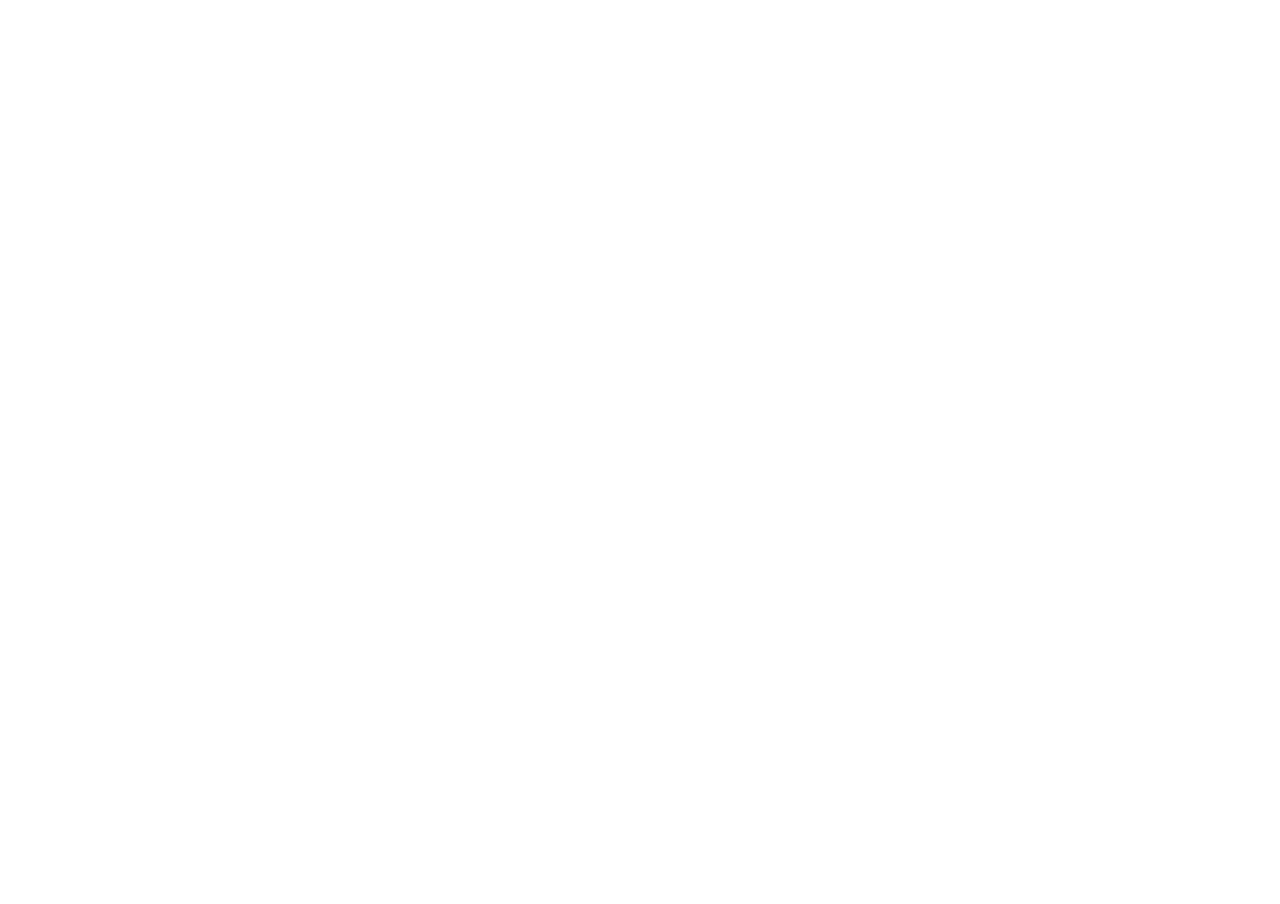
==== chopper.html @ 62b4836d "Update chopper.html" ====
<!DOCTYPE html>
<html>
<head>
    <link rel="icon" href="iconchopper.ico" type="image/x-icon">
    <title>Chopper</title>
    <style>
        body, html {
            height: 100%;
            margin: 0;
            overflow: hidden;
        }

        video {
            object-fit: cover;
            width: 100%;
            height: 100%;
        }
    </style>
</head>
<body>
    <!--<p>El número aleatorio generado con dos decimales es: <span id="numeroAleatorio"></span></p>-->
    
    <video id="myVideo" autoplay loop>
        <source src="chopper.mp4" type="video/mp4">
    </video>

    <script>
        // Genera un número aleatorio entre 0 y 1 y redondea a dos decimales
        var numeroAleatorio = (Math.random() * 100).toFixed(0) / 100;

        // Muestra el número aleatorio en la página
        // document.getElementById("numeroAleatorio").textContent = numeroAleatorio;

        var video = document.getElementById("myVideo");

        // Comprueba si el número aleatorio es menor que el 10% (0.10)
        if (numeroAleatorio < 0.10) {
            // Cambia la fuente del video para reproducir otro video en lugar del original
            video.src = "chopper.mp4";
        }

        // Reproduce el video automáticamente
        video.play();

        // Ajusta el volumen al máximo
        video.volume = 1;
    </script>
</body>
</html>
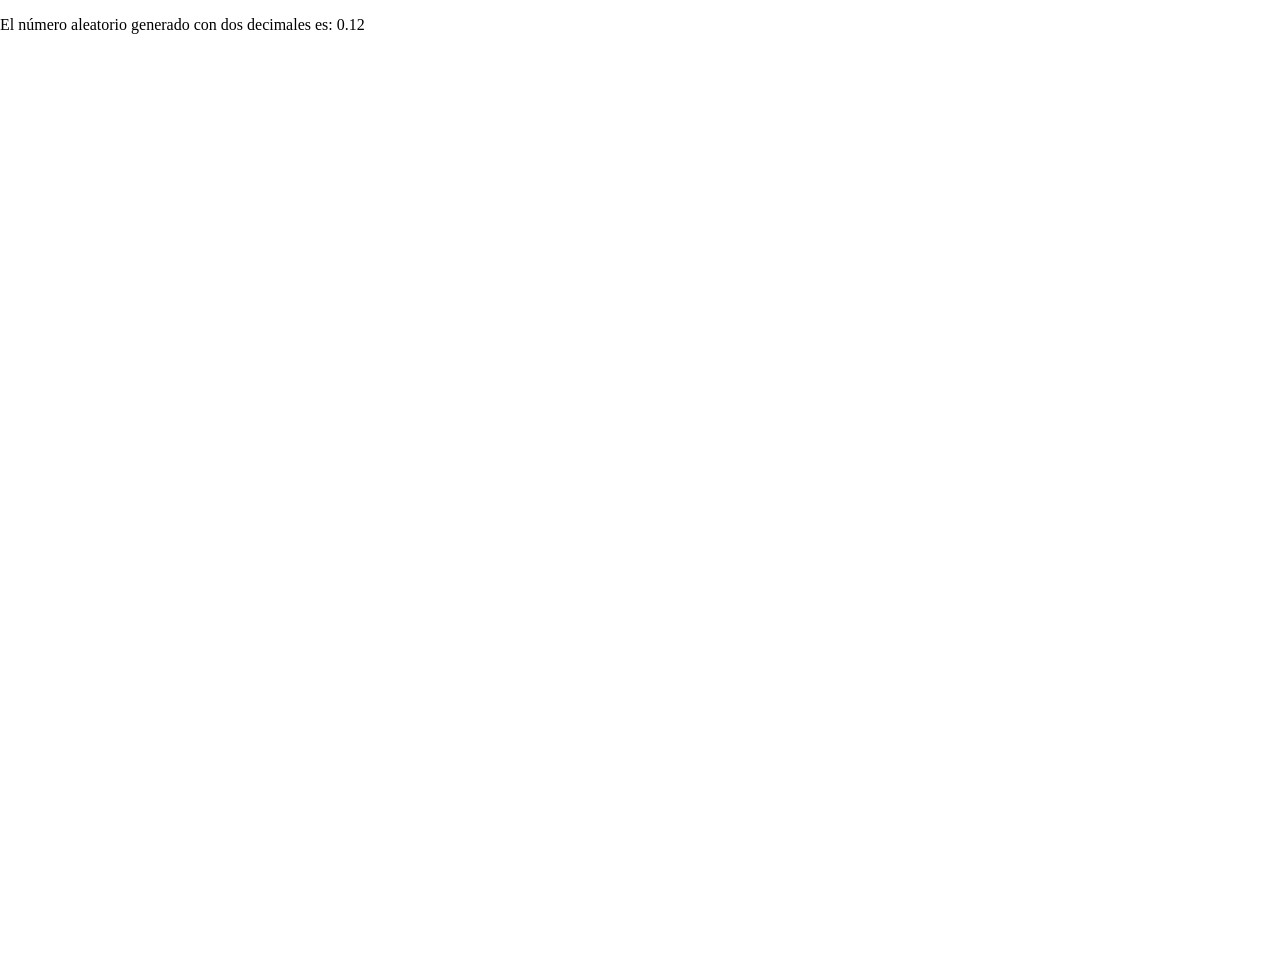
==== commit 11a9276d: "Update chopper.html" ====
--- a/chopper.html
+++ b/chopper.html
@@ -18,7 +18,7 @@
     </style>
 </head>
 <body>
-    <!--<p>El número aleatorio generado con dos decimales es: <span id="numeroAleatorio"></span></p>-->
+    <p>El número aleatorio generado con dos decimales es: <span id="numeroAleatorio"></span></p>
     
     <video id="myVideo" autoplay loop>
         <source src="chopper.mp4" type="video/mp4">
@@ -29,7 +29,7 @@
         var numeroAleatorio = (Math.random() * 100).toFixed(0) / 100;
 
         // Muestra el número aleatorio en la página
-        // document.getElementById("numeroAleatorio").textContent = numeroAleatorio;
+           document.getElementById("numeroAleatorio").textContent = numeroAleatorio;
 
         var video = document.getElementById("myVideo");
 
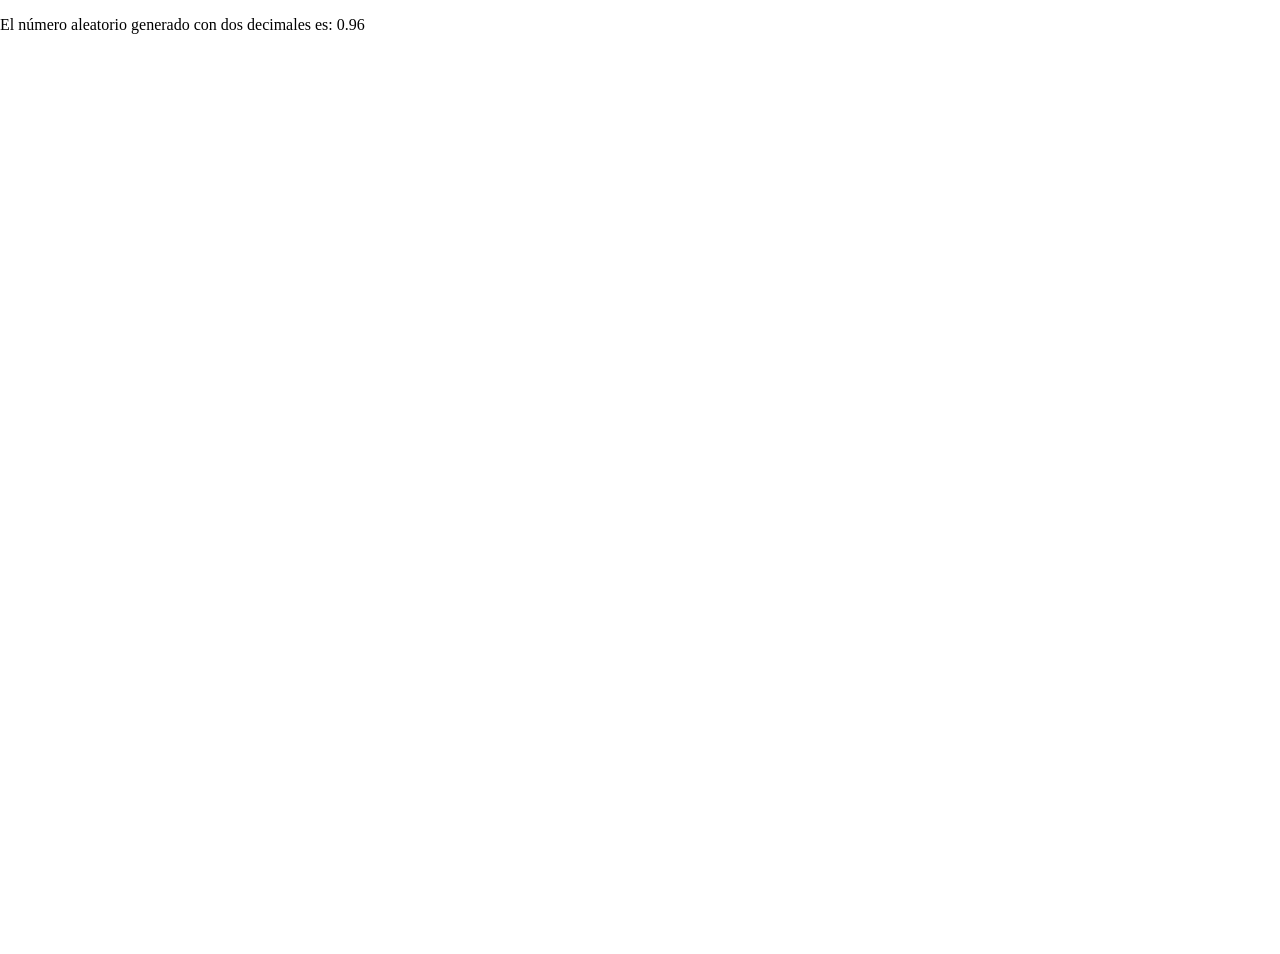
==== commit d629884a: "Update chopper.html" ====
--- a/chopper.html
+++ b/chopper.html
@@ -36,7 +36,7 @@
         // Comprueba si el número aleatorio es menor que el 10% (0.10)
         if (numeroAleatorio < 0.10) {
             // Cambia la fuente del video para reproducir otro video en lugar del original
-            video.src = "chopper.mp4";
+            video.src = "chopper (2).mp4";
         }
 
         // Reproduce el video automáticamente
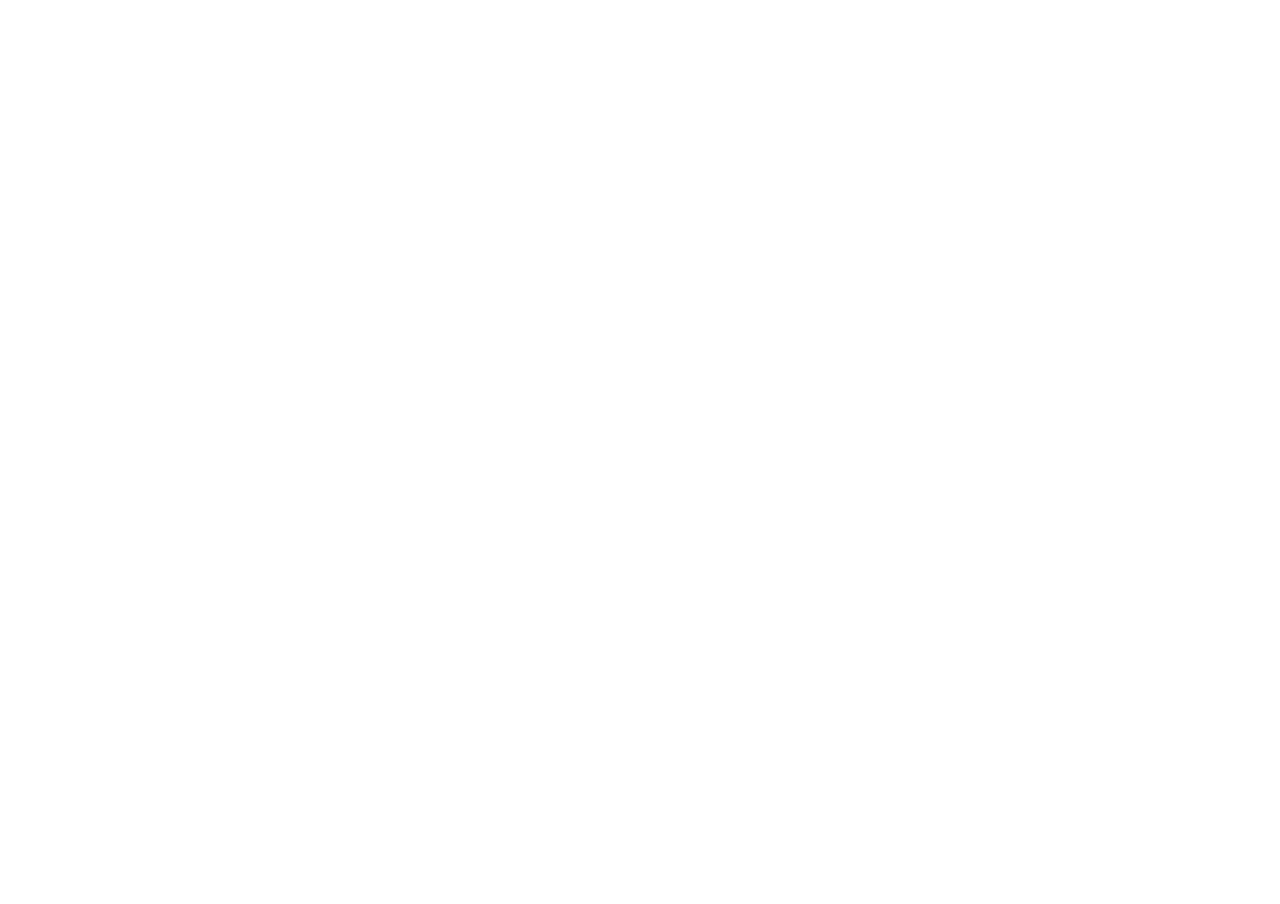
==== commit f175a131: "Update chopper.html" ====
--- a/chopper.html
+++ b/chopper.html
@@ -18,7 +18,7 @@
     </style>
 </head>
 <body>
-    <p>El número aleatorio generado con dos decimales es: <span id="numeroAleatorio"></span></p>
+    <!--<p>El número aleatorio generado con dos decimales es: <span id="numeroAleatorio"></span></p>-->
     
     <video id="myVideo" autoplay loop>
         <source src="chopper.mp4" type="video/mp4">
@@ -29,14 +29,14 @@
         var numeroAleatorio = (Math.random() * 100).toFixed(0) / 100;
 
         // Muestra el número aleatorio en la página
-           document.getElementById("numeroAleatorio").textContent = numeroAleatorio;
+        // document.getElementById("numeroAleatorio").textContent = numeroAleatorio;
 
         var video = document.getElementById("myVideo");
 
         // Comprueba si el número aleatorio es menor que el 10% (0.10)
         if (numeroAleatorio < 0.10) {
             // Cambia la fuente del video para reproducir otro video en lugar del original
-            video.src = "chopper (2).mp4";
+            video.src = "chopper.mp4";
         }
 
         // Reproduce el video automáticamente
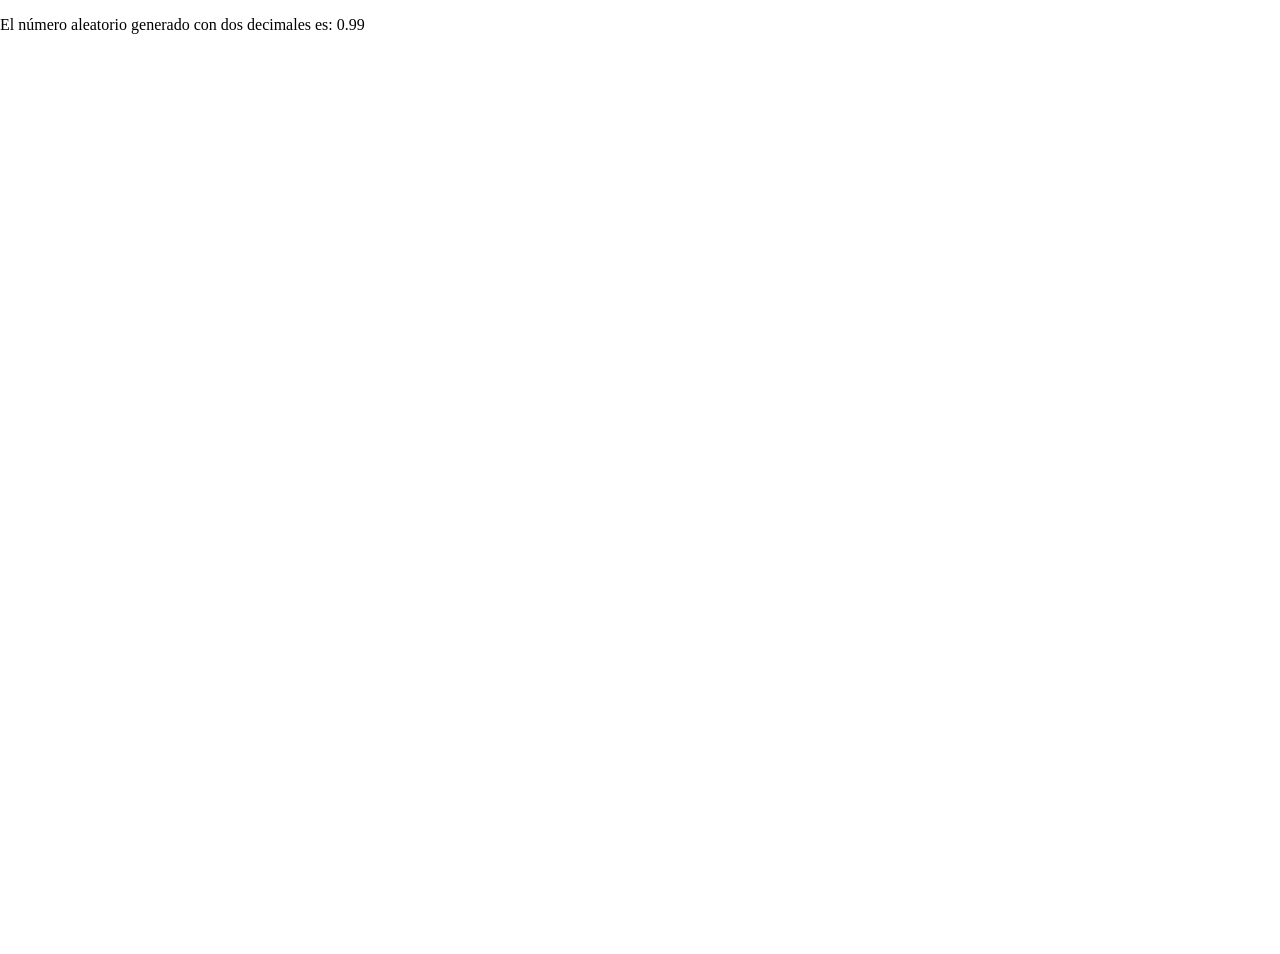
==== commit 18c039e5: "Update chopper.html" ====
--- a/chopper.html
+++ b/chopper.html
@@ -18,7 +18,7 @@
     </style>
 </head>
 <body>
-    <!--<p>El número aleatorio generado con dos decimales es: <span id="numeroAleatorio"></span></p>-->
+    <p>El número aleatorio generado con dos decimales es: <span id="numeroAleatorio"></span></p>
     
     <video id="myVideo" autoplay loop>
         <source src="chopper.mp4" type="video/mp4">
@@ -29,7 +29,7 @@
         var numeroAleatorio = (Math.random() * 100).toFixed(0) / 100;
 
         // Muestra el número aleatorio en la página
-        // document.getElementById("numeroAleatorio").textContent = numeroAleatorio;
+          document.getElementById("numeroAleatorio").textContent = numeroAleatorio;
 
         var video = document.getElementById("myVideo");
 
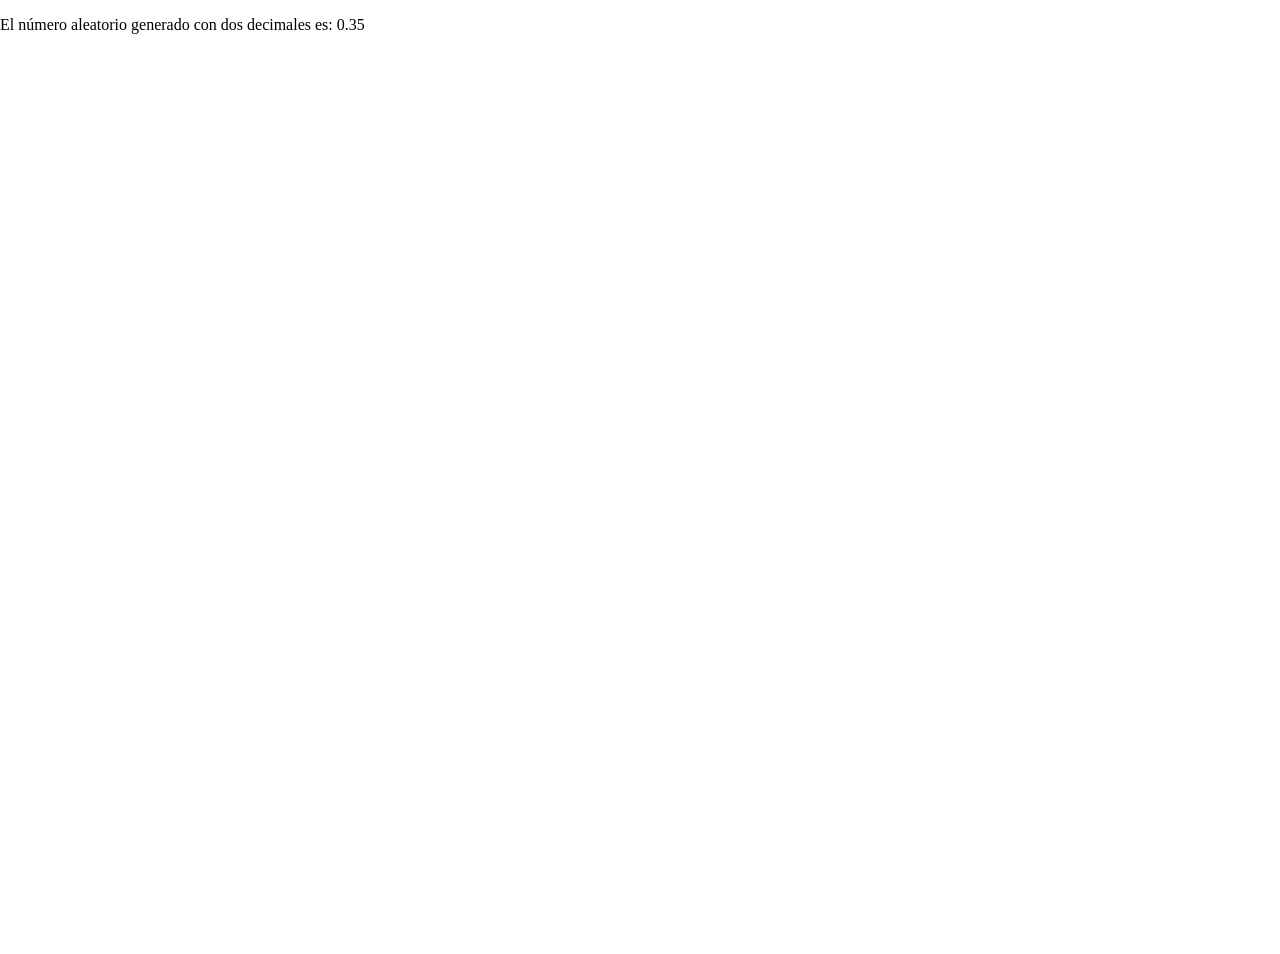
==== commit caf92cc2: "Update chopper.html" ====
--- a/chopper.html
+++ b/chopper.html
@@ -36,7 +36,7 @@
         // Comprueba si el número aleatorio es menor que el 10% (0.10)
         if (numeroAleatorio < 0.10) {
             // Cambia la fuente del video para reproducir otro video en lugar del original
-            video.src = "chopper.mp4";
+            video.src = "chopper (2).mp4";
         }
 
         // Reproduce el video automáticamente
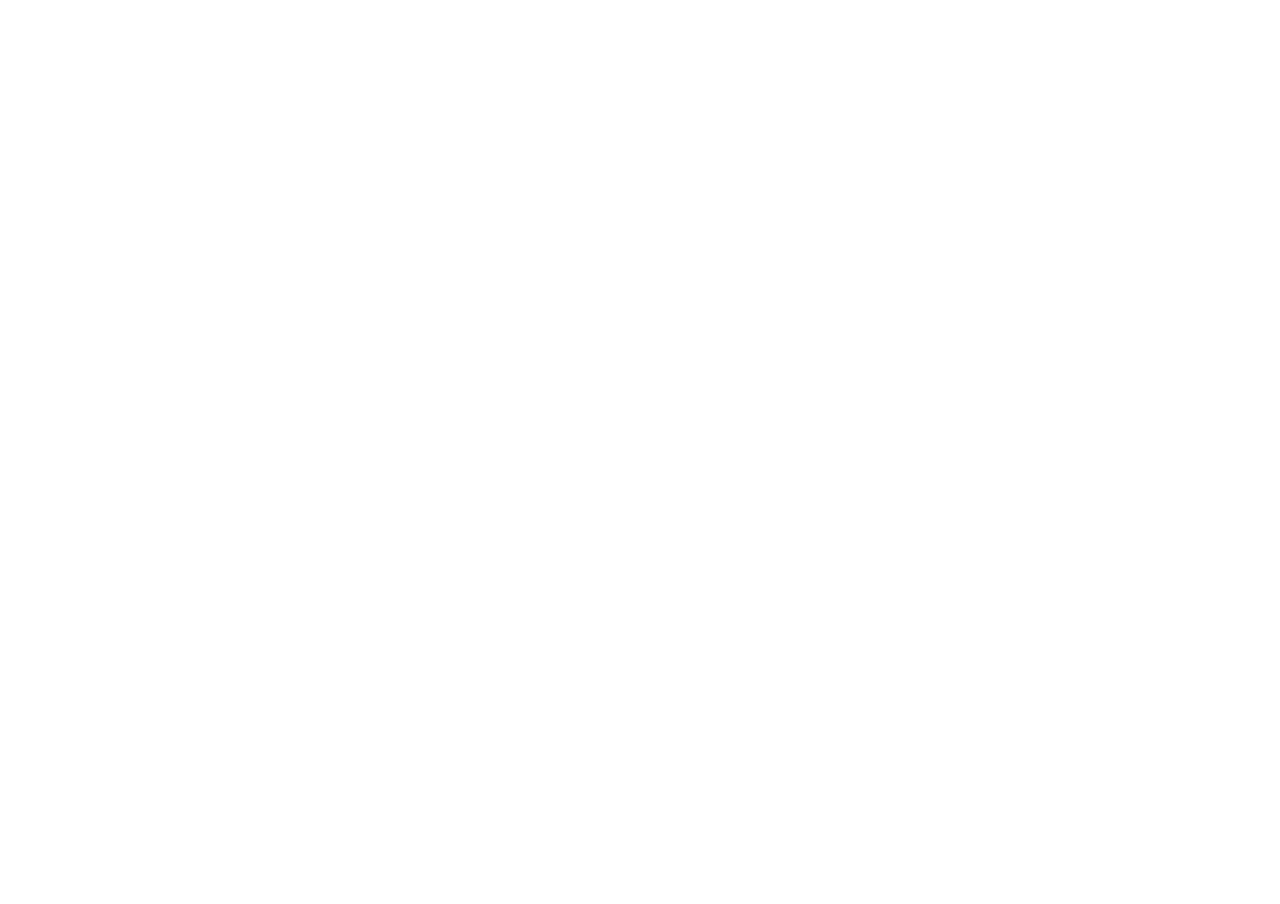
==== commit ed908819: "Update chopper.html" ====
--- a/chopper.html
+++ b/chopper.html
@@ -18,7 +18,7 @@
     </style>
 </head>
 <body>
-    <p>El número aleatorio generado con dos decimales es: <span id="numeroAleatorio"></span></p>
+    <!--<p>El número aleatorio generado con dos decimales es: <span id="numeroAleatorio"></span></p>-->
     
     <video id="myVideo" autoplay loop>
         <source src="chopper.mp4" type="video/mp4">
@@ -29,7 +29,7 @@
         var numeroAleatorio = (Math.random() * 100).toFixed(0) / 100;
 
         // Muestra el número aleatorio en la página
-          document.getElementById("numeroAleatorio").textContent = numeroAleatorio;
+        // document.getElementById("numeroAleatorio").textContent = numeroAleatorio;
 
         var video = document.getElementById("myVideo");
 
